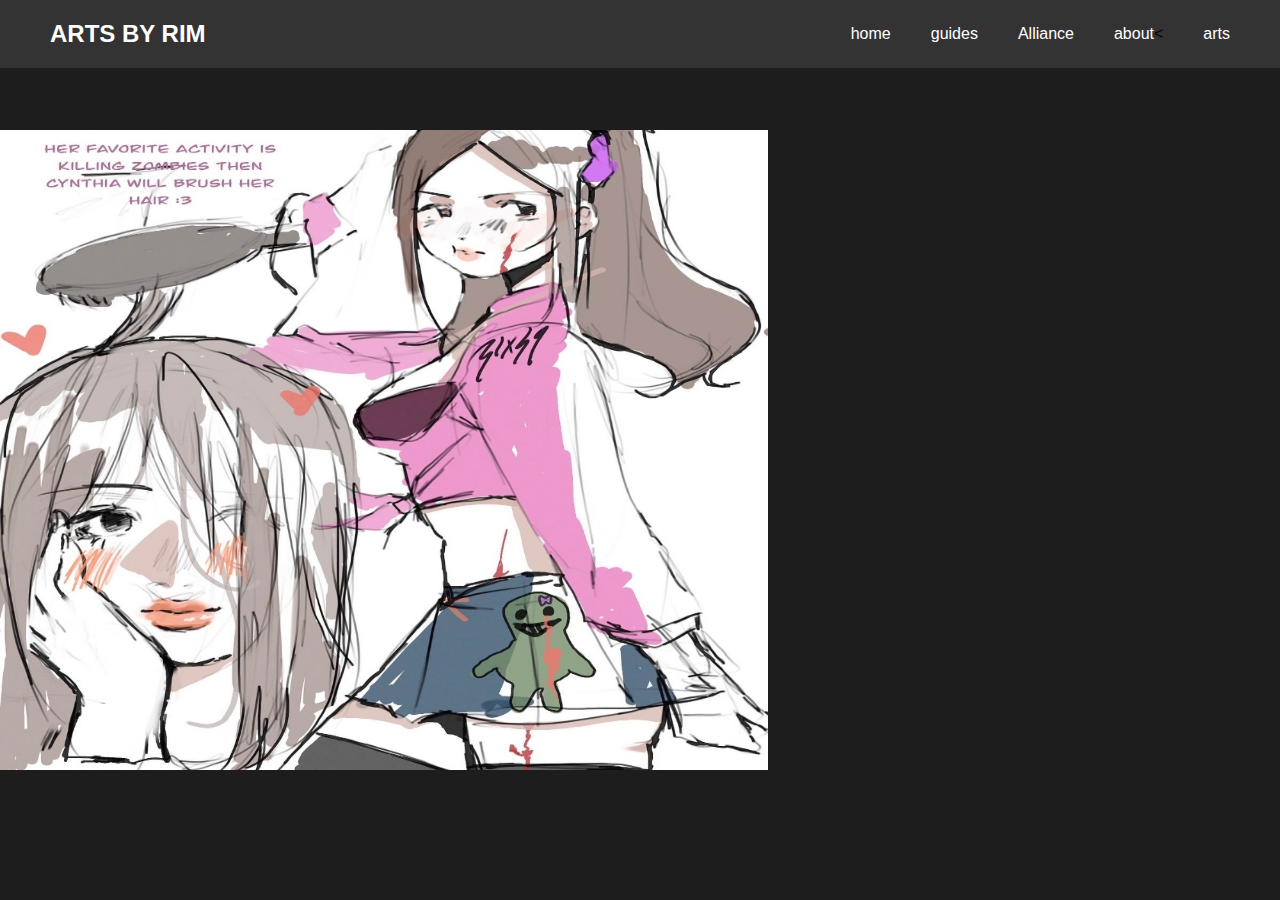
==== arts.html @ a0c56509 "Add files via upload" ====
<!DOCTYPE html>
<html lang="en">
  <head>
    <title>DNTn</title>
<meta charset="UTF-8" />
  <meta http-equiv="X-UA-Compatible" content="IE=edge" />
    <meta name="viewport" content="width=device-width" />
    <link rel="stylesheet" href="arts.css" />
  </head>
  <body>
    <header>
      <nav class="navbar">
        <h2 class="logo"><a href="#">ARTS BY RIM</a></h2>
        <input type="checkbox" id="menu-toggler">
        <label for="menu-toggler" id="hamburger-btn">
          <svg xmlns="http://www.w3.org/2000/svg" viewBox="0 0 24 24" fill="white" width="24px" height="24px">
            <path d="M0 0h24v24H0z" fill="none"/>
            <path d="M3 18h18v-2H3v2zm0-5h18V11H3v2zm0-7v2h18V6H3z"/>
          </svg>
        </label>
        <ul class="all-links">
          <li><a href="home.html">home</a>
          <li><a href="guides.html">guides</a>
          <li><a href="Alliance.html">Alliance</a>
          <li><a href="about.html">about</a>
          <li><<a href="arts.html">arts</a>
        </ul>
      </nav>
    </header>
    <div>
      <section class="slider_container">
        <section class="slider">
          <div class="slide one">
            <img src="img/img1.jpg" alt="img1" />
            <span class="caption"> slide one </span>
          </div>
          <div class="slide two">
            <img src="img/img2.jpg" alt="img2" />
            <span class="caption"> slide two </span>
          </div>
          <div class="slide three">
            <img src="img/img3.jpg" alt="img3" />
            <span class="caption"> slide three </span>
          </div>
          <div class="slide four">
            <img src="img/img4.jpg" alt="img4" />
            <span class="caption"> slide four </span>
          </div>
          <div class="slide five">
            <img src="img/img5.jpg" alt="img5" />
            <span class="caption"> slide five </span>
            </div>
            <div class="slide six">
              <img src="img/img6.jpg" alt="img6" />
              <span class="caption"> slide one </span>
            </div>
            <div class="slide seven">
              <img src="img/img7.jpg" alt="img7" />
              <span class="caption"> slide two </span>
            </div>
            <div class="slide eight">
              <img src="img/img8.jpg" alt="img8" />
              <span class="caption"> slide three </span>
            </div>
            <div class="slide nine">
              <img src="img/img9.jpg" alt="img9" />
              <span class="caption"> slide four </span>
            </div>
        </section>
      </section>
    </body>
  </html>
---- arts.css ----
header {
  position: fixed;
  top: 0;
  left: 0;
  z-index: 5;
  width: 100%;
  display: flex;
  justify-content: center;
  background: #333;
}

.navbar {
  display: flex;
  padding: 0 10px;
  max-width: 1200px;
  width: 100%;
  align-items: center;
  justify-content: space-between;
}

.navbar input#menu-toggler {
  display: none;
}

.navbar #hamburger-btn {
  cursor: pointer;
  display: none;
}

.navbar .all-links {
  display: flex;
  align-items: center;
}

.navbar .all-links li {
  position: relative;
  list-style: none;
}

.navbar .logo a {
  display: flex;
  align-items: center;
  margin-left: 0;
}
header a, footer a {
  margin-left: 40px;
  text-decoration: none;
  color: #fff;
  height: 100%;
  padding: 20px 0;
  display: inline-block;
}

header a:hover, footer a:hover {
  color: #ddd;
}

* {
  margin: 0;
  padding: 0;
  box-sizing: border-box;
  font-family: sans-serif;
}
body {
  position: relativ;
  width: 100%;
  height: 100vh;
  display: flex;
  justify-content: center;
  align-items: center;
  background: rgb(29, 29, 29);
}
.slider_container {
  position: relative;
  width: 60%;
  height: 40rem;
  display: flex;
  justify-content: flex-start;
  align-items: center;
  overflow: hidden;
  padding-left: 0;

}
.slider {
  position: relative;
  width: 400%;
  height: 100%;
  display: flex;
  flex-direction: row;
  align-items: center;
  justify-content: space-between;
  animation: 60s cubic-bezier(1, 0.95, 0.565, 1) sliding infinite;
}
.slide {
  position: relative;
  min-width: 100%;
  height: 100%;
}
.slide img {
  width: 100%;
  height: 100%;
}

@keyframes sliding {
  0% {
    transform: translateX(0%);
  }
  11.1% {
    transform: translateX(0%);
  }
  22.2% {
    transform: translateX(-100%);
  }
  33.3% {
    transform: translateX(-200%);
  }
  44.4% {
    transform: translateX(-300%);
  }
  55.5% {
    transform: translateX(-400%);
  }
  66.6% {
    transform: translateX(-500%);
  }
  77.7% {
    transform: translateX(-600%);
  }
  88.8% {
    transform: translateX(-700%);
  }
  100% {
    transform: translateX(-800%);
}
}
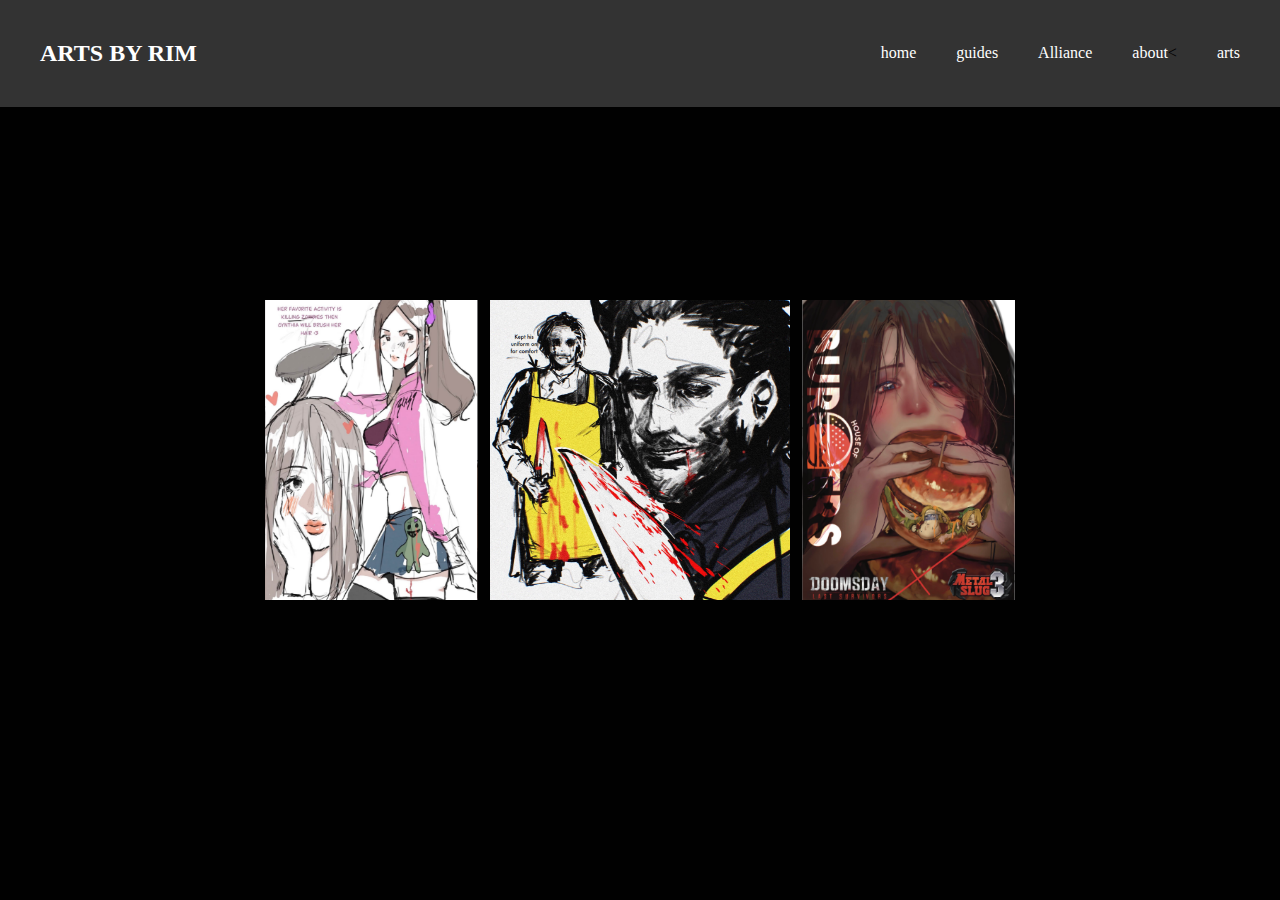
==== commit e962adae: "Add files via upload" ====
--- a/arts.html
+++ b/arts.html
@@ -28,44 +28,35 @@
       </nav>
     </header>
     <div>
-      <section class="slider_container">
-        <section class="slider">
-          <div class="slide one">
-            <img src="img/img1.jpg" alt="img1" />
-            <span class="caption"> slide one </span>
-          </div>
-          <div class="slide two">
-            <img src="img/img2.jpg" alt="img2" />
-            <span class="caption"> slide two </span>
-          </div>
-          <div class="slide three">
-            <img src="img/img3.jpg" alt="img3" />
-            <span class="caption"> slide three </span>
-          </div>
-          <div class="slide four">
-            <img src="img/img4.jpg" alt="img4" />
-            <span class="caption"> slide four </span>
-          </div>
-          <div class="slide five">
-            <img src="img/img5.jpg" alt="img5" />
-            <span class="caption"> slide five </span>
-            </div>
-            <div class="slide six">
-              <img src="img/img6.jpg" alt="img6" />
-              <span class="caption"> slide one </span>
-            </div>
-            <div class="slide seven">
-              <img src="img/img7.jpg" alt="img7" />
-              <span class="caption"> slide two </span>
-            </div>
-            <div class="slide eight">
-              <img src="img/img8.jpg" alt="img8" />
-              <span class="caption"> slide three </span>
-            </div>
-            <div class="slide nine">
-              <img src="img/img9.jpg" alt="img9" />
-              <span class="caption"> slide four </span>
-            </div>
+      <div class="gallery">
+  <span style="--i:1">
+    <img src="img/img1.jpg" alt="" />
+  </span>
+  <span style="--i:2">
+    <img src="img/img2.jpg" alt="" />
+  </span>
+  <span style="--i:3">
+    <img src="img/img3.jpg" alt="" />
+  </span>
+  <span style="--i:4">
+    <img src="img/img4.jpg" alt="" />
+  </span>
+  <span style="--i:5">
+    <img src="img/img5.jpg" alt="" />
+  </span>
+  <span style="--i:6">
+    <img src="img/img6.jpg" alt="" />
+  </span>
+  <span style="--i:7">
+    <img src="img/img7.jpg" alt="" />
+  </span>
+  <span style="--i:8">
+    <img src="img/img8.jpg" alt="" />
+  </span>
+  <span style="--i:9">
+    <img src="img/img9.jpg" alt="" />
+  </span>
+</div>
         </section>
       </section>
     </body>
--- a/arts.css
+++ b/arts.css
@@ -55,81 +55,44 @@
   color: #ddd;
 }
 
-* {
-  margin: 0;
-  padding: 0;
-  box-sizing: border-box;
-  font-family: sans-serif;
-}
-body {
-  position: relativ;
-  width: 100%;
-  height: 100vh;
-  display: flex;
-  justify-content: center;
-  align-items: center;
-  background: rgb(29, 29, 29);
-}
-.slider_container {
-  position: relative;
-  width: 60%;
-  height: 40rem;
-  display: flex;
-  justify-content: flex-start;
-  align-items: center;
-  overflow: hidden;
-  padding-left: 0;
-
-}
-.slider {
-  position: relative;
-  width: 400%;
-  height: 100%;
-  display: flex;
-  flex-direction: row;
-  align-items: center;
-  justify-content: space-between;
-  animation: 60s cubic-bezier(1, 0.95, 0.565, 1) sliding infinite;
-}
-.slide {
-  position: relative;
-  min-width: 100%;
-  height: 100%;
-}
-.slide img {
-  width: 100%;
-  height: 100%;
+body{
+  margin:0;
+  height:100vh;
+  display:grid;
+  place-items:center;
+  background-color:#010101;
 }
 
-@keyframes sliding {
-  0% {
-    transform: translateX(0%);
+.gallery{
+  position:relative;
+  width:300px;
+  height:300px;
+  transform-style:preserve-3d;
+  animation:rotate 35s linear infinite;
+}
+
+@keyframes rotate{
+  from{
+    transform:perspective(1200px) rotateY(0deg);
   }
-  11.1% {
-    transform: translateX(0%);
+
+  to{
+    transform:perspective(1200px) rotateY(360deg);
   }
-  22.2% {
-    transform: translateX(-100%);
-  }
-  33.3% {
-    transform: translateX(-200%);
-  }
-  44.4% {
-    transform: translateX(-300%);
-  }
-  55.5% {
-    transform: translateX(-400%);
-  }
-  66.6% {
-    transform: translateX(-500%);
-  }
-  77.7% {
-    transform: translateX(-600%);
-  }
-  88.8% {
-    transform: translateX(-700%);
-  }
-  100% {
-    transform: translateX(-800%);
 }
+
+.gallery span{
+  position:absolute;
+  width:100%;
+  height:100%;
+  transform-origin:center;
+  transform-style:preserve-3d;
+  transform:rotateY(calc(var(--i) * 45deg)) translateZ(380px);
 }
+
+.gallery span img{
+  position:absolute;
+  width:100%;
+  height:100%;
+  object-fit: fill;
+}
